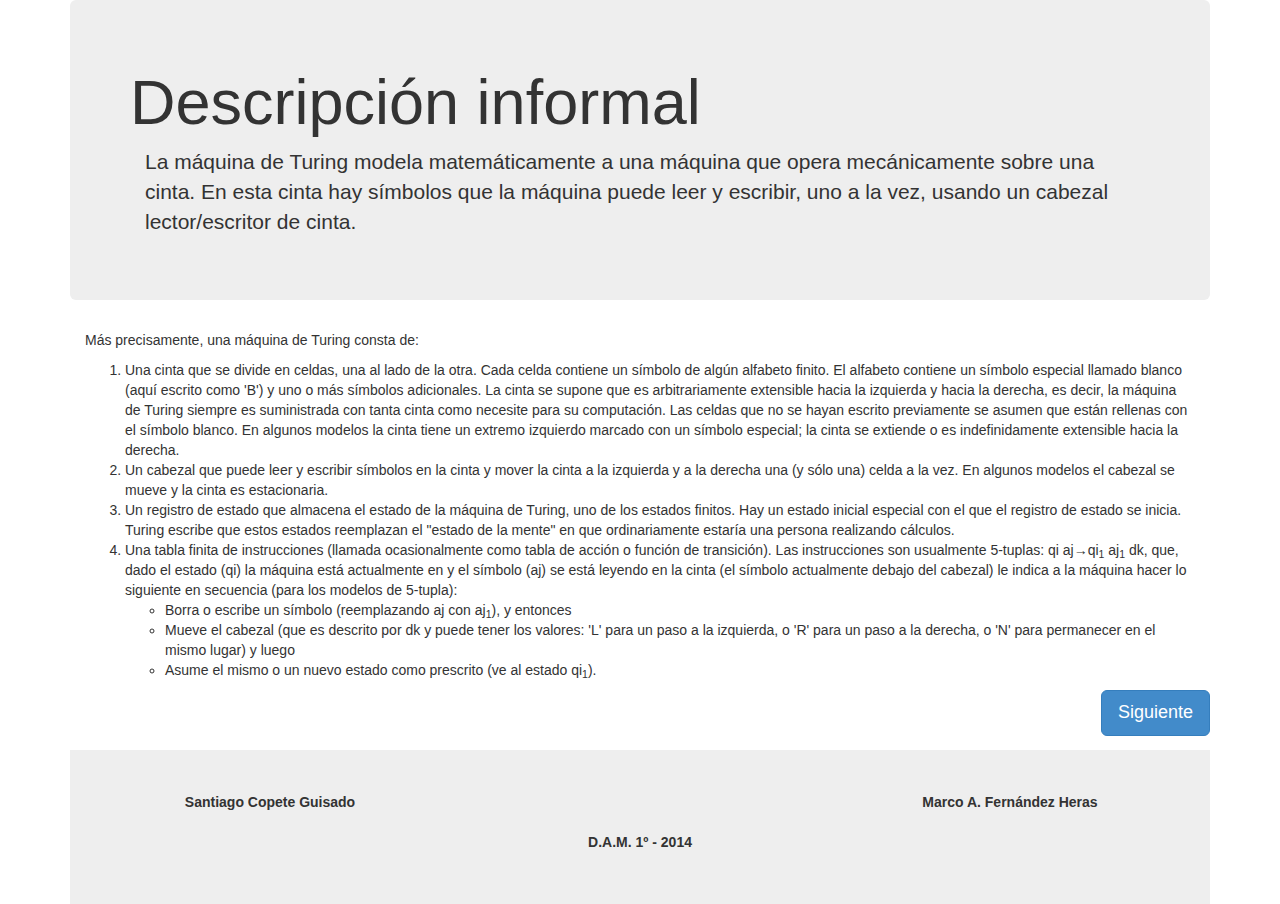
==== descInformal.html @ 062ab032 "desc" ====
<!DOCTYPE html>
<html lang="en">
<head>
    <meta charset="UTF-8">
    <title>Descripción informal - Maquina de Turing</title>
    <link rel="stylesheet" href="css/bootstrap.css">
    <link rel="stylesheet" href="css/style.css">
</head>
<body>
    <div class="container">
        <div class="jumbotron" style="overflow: auto">
            <h1>Descripción informal</h1>
            <div class="col-lg-12">
                <p>La máquina de Turing modela matemáticamente a una máquina que opera mecánicamente sobre una cinta. En esta cinta hay símbolos que la máquina puede leer y escribir, uno a la vez, usando un cabezal lector/escritor de cinta.</p>
            </div>
        </div>
        <div class="col-lg-12">
         <p>Más precisamente, una máquina de Turing consta de:</p>
         <ol>
            <li>Una cinta que se divide en celdas, una al lado de la otra. Cada celda contiene un símbolo de algún alfabeto finito. El alfabeto contiene un símbolo especial llamado blanco (aquí escrito como 'B') y uno o más símbolos adicionales. La cinta se supone que es arbitrariamente extensible hacia la izquierda y hacia la derecha, es decir, la máquina de Turing siempre es suministrada con tanta cinta como necesite para su computación. Las celdas que no se hayan escrito previamente se asumen que están rellenas con el símbolo blanco. En algunos modelos la cinta tiene un extremo izquierdo marcado con un símbolo especial; la cinta se extiende o es indefinidamente extensible hacia la derecha.</li>
            <li>Un cabezal que puede leer y escribir símbolos en la cinta y mover la cinta a la izquierda y a la derecha una (y sólo una) celda a la vez. En algunos modelos el cabezal se mueve y la cinta es estacionaria.</li>
            <li>Un registro de estado que almacena el estado de la máquina de Turing, uno de los estados finitos. Hay un estado inicial especial con el que el registro de estado se inicia. Turing escribe que estos estados reemplazan el "estado de la mente" en que ordinariamente estaría una persona realizando cálculos.</li>
            <li>Una tabla finita de instrucciones (llamada ocasionalmente como tabla de acción o función de transición). Las instrucciones son usualmente 5-tuplas: qi aj→qi<sub>1</sub> aj<sub>1</sub> dk, que, dado el estado (qi) la máquina está actualmente en y el símbolo (aj) se está leyendo en la cinta (el símbolo actualmente debajo del cabezal) le indica a la máquina hacer lo siguiente en secuencia (para los modelos de 5-tupla):
                <ul>
                <li>Borra o escribe un símbolo (reemplazando aj con aj<sub>1</sub>), y entonces</li>
                    <li>Mueve el cabezal (que es descrito por dk y puede tener los valores: 'L' para un paso a la izquierda, o 'R' para un paso a la derecha, o 'N' para permanecer en el mismo lugar) y luego</li>
                    <li>Asume el mismo o un nuevo estado como prescrito (ve al estado qi<sub>1</sub>).</li>
                </ul>
            </li>
        </ol>
    </div>
    <p><a class="btn btn-primary btn-lg pull-right" role="button">Siguiente</a></p>
    <footer class="col-xs-12 col-sm-12 col-md-12 col-lg-12">
        <div class="col-xs-4 col-sm-4 col-md-4 col-lg-4">
            <p class="text-center"><b>Santiago Copete Guisado</b></p>
        </div>
        <div class="col-xs-4 col-sm-4 col-md-4 col-lg-4" style="margin-top: 40px;">
            <p class="text-center"><b>D.A.M. 1º - 2014</b></p>
        </div>
        <div class="col-xs-4 col-sm-4 col-md-4 col-lg-4">
            <p class="text-center"><b>Marco A. Fernández Heras</b></p>
        </div>
    </footer>
</div>
</body>
</html>
---- css/style.css ----
footer{
  background-color: #EEE;
  padding: 3em;
  margin-top: 1em;
}
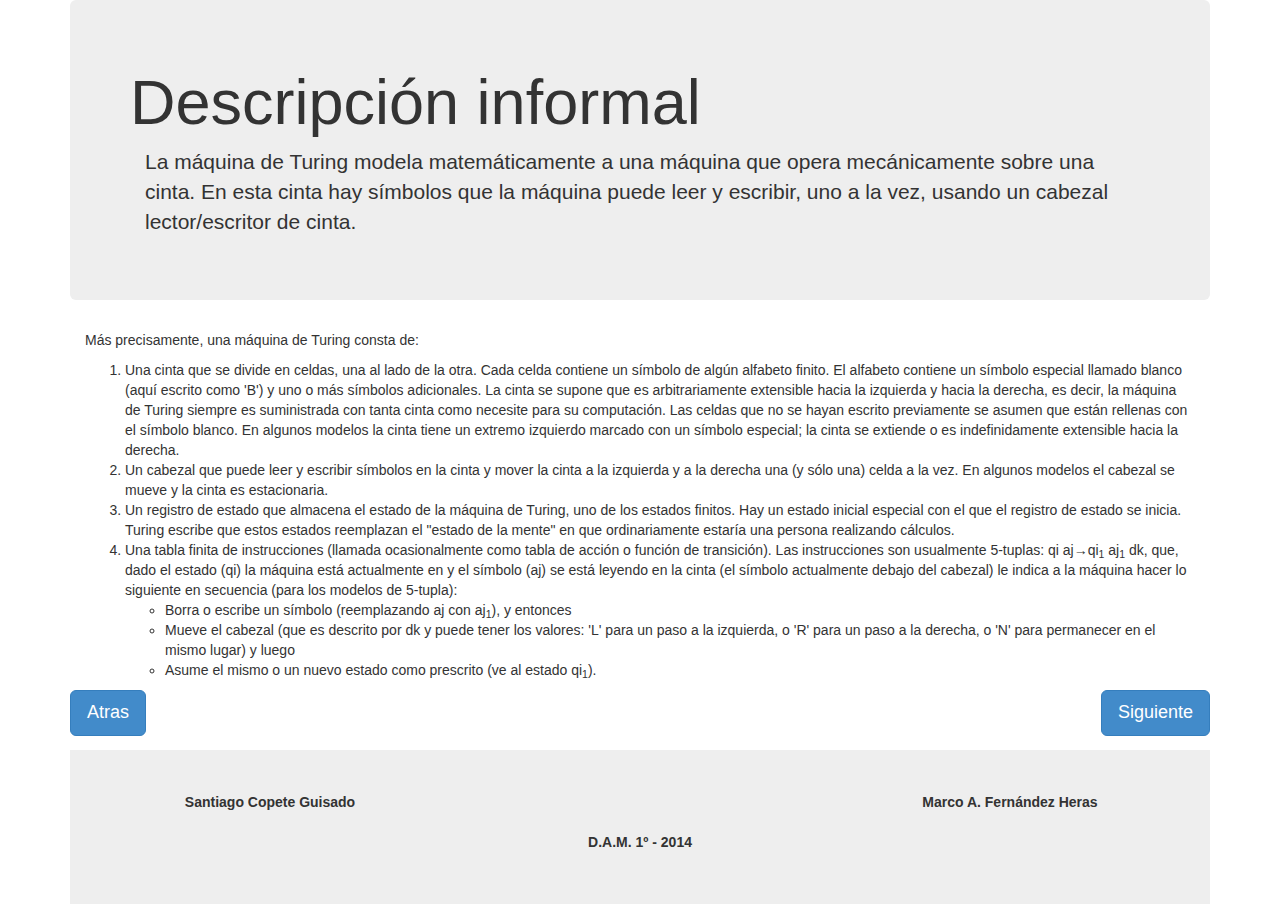
==== commit ff5c96e9: "maquina universal, cuantica y doodle" ====
--- a/descInformal.html
+++ b/descInformal.html
@@ -29,7 +29,8 @@
             </li>
         </ol>
     </div>
-    <p><a class="btn btn-primary btn-lg pull-right" role="button">Siguiente</a></p>
+    <p><a class="btn btn-primary btn-lg pull-left" role="button" onclick="window.history.back()">Atras</a></p>
+    <p><a class="btn btn-primary btn-lg pull-right" role="button" href="funcLogico.html">Siguiente</a></p>
     <footer class="col-xs-12 col-sm-12 col-md-12 col-lg-12">
         <div class="col-xs-4 col-sm-4 col-md-4 col-lg-4">
             <p class="text-center"><b>Santiago Copete Guisado</b></p>
--- a/css/style.css
+++ b/css/style.css
@@ -1,5 +1,39 @@
-footer{
-  background-color: #EEE;
-  padding: 3em;
-  margin-top: 1em;
-}+footer{
+  background-color: #EEE;
+  padding: 3em;
+  margin-top: 1em;
+}
+
+table {
+    border-collapse: collapse;
+    margin: auto;
+    width: 80%;
+}
+
+table, th, td {
+    border: 1px solid black;
+    text-align: center;
+}
+
+th{
+    background-color: #428BCA;
+}
+
+.red{
+    color: red;
+    font-weight: bold;
+}
+
+#recorrido{
+    width: 100%;
+}
+
+#recorrido td:last-child{
+    text-align: right;
+}
+
+.table-spacer{
+    width: 30%;
+    float: right;
+    height: 20px;
+}
